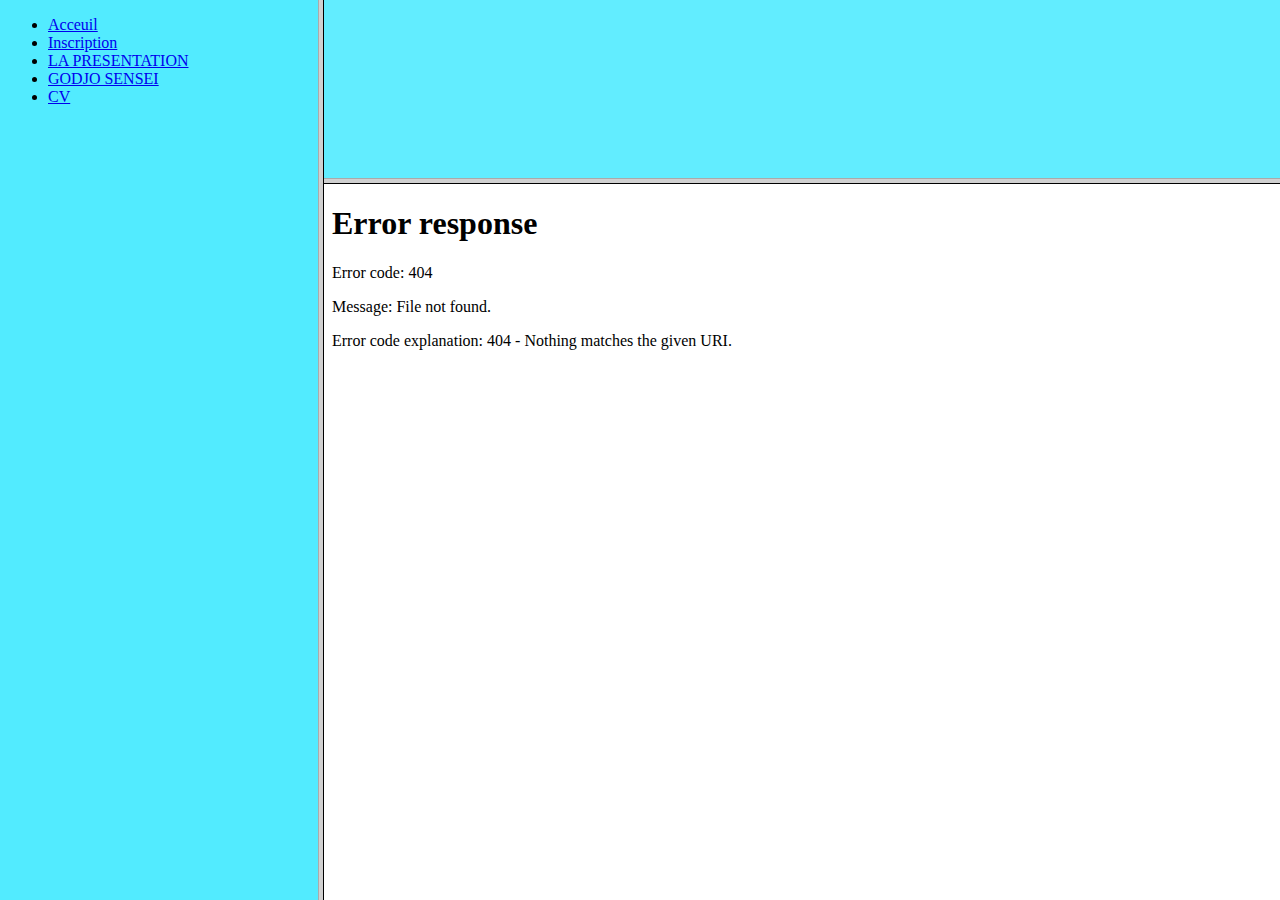
==== index.html @ d6168ca9 "Add files via upload" ====
<!DOCTYPE html>
<html lang="en">
<head>
    <meta charset="UTF-8">
    <meta http-equiv="X-UA-Compatible" content="IE=edge">
    <meta name="viewport" content="width=device-width, initial-scale=1.0">
    <title>Document</title>
    
</head>
<frameset cols="25,75">
    <frame src="NewWeb.html">
        <frameset rows="20,80"> 
            <frame src="caca.html">
            <frame src="/home/azokly/Desktop/projets web/nouveau.html" name="cible">
        </frameset>
        
      
</frameset>
</html>
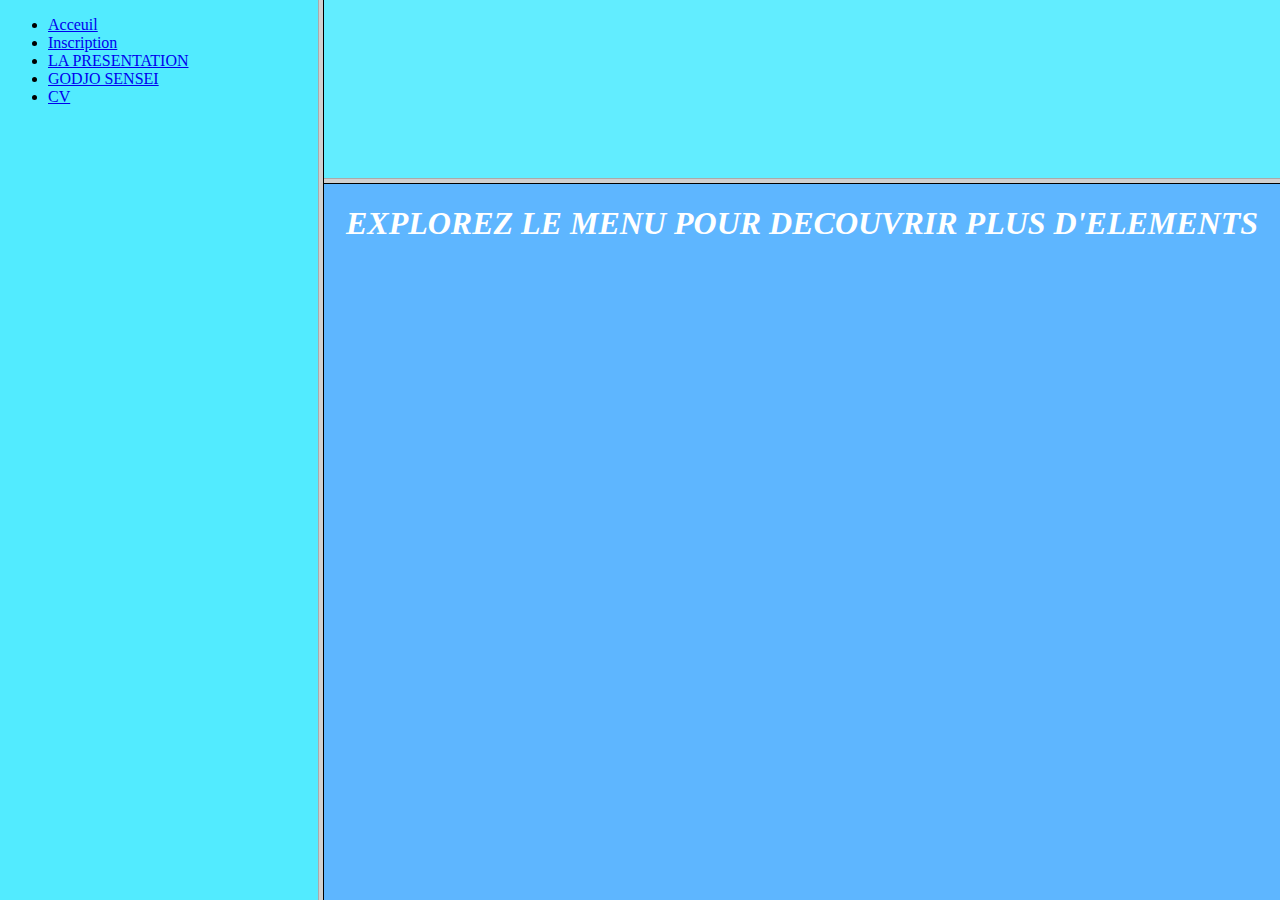
==== commit f305a3f5: "Update index.html" ====
--- a/index.html
+++ b/index.html
@@ -11,9 +11,9 @@
     <frame src="NewWeb.html">
         <frameset rows="20,80"> 
             <frame src="caca.html">
-            <frame src="/home/azokly/Desktop/projets web/nouveau.html" name="cible">
+            <frame src="nouveau.html" name="cible">
         </frameset>
         
       
 </frameset>
-</html>+</html>
